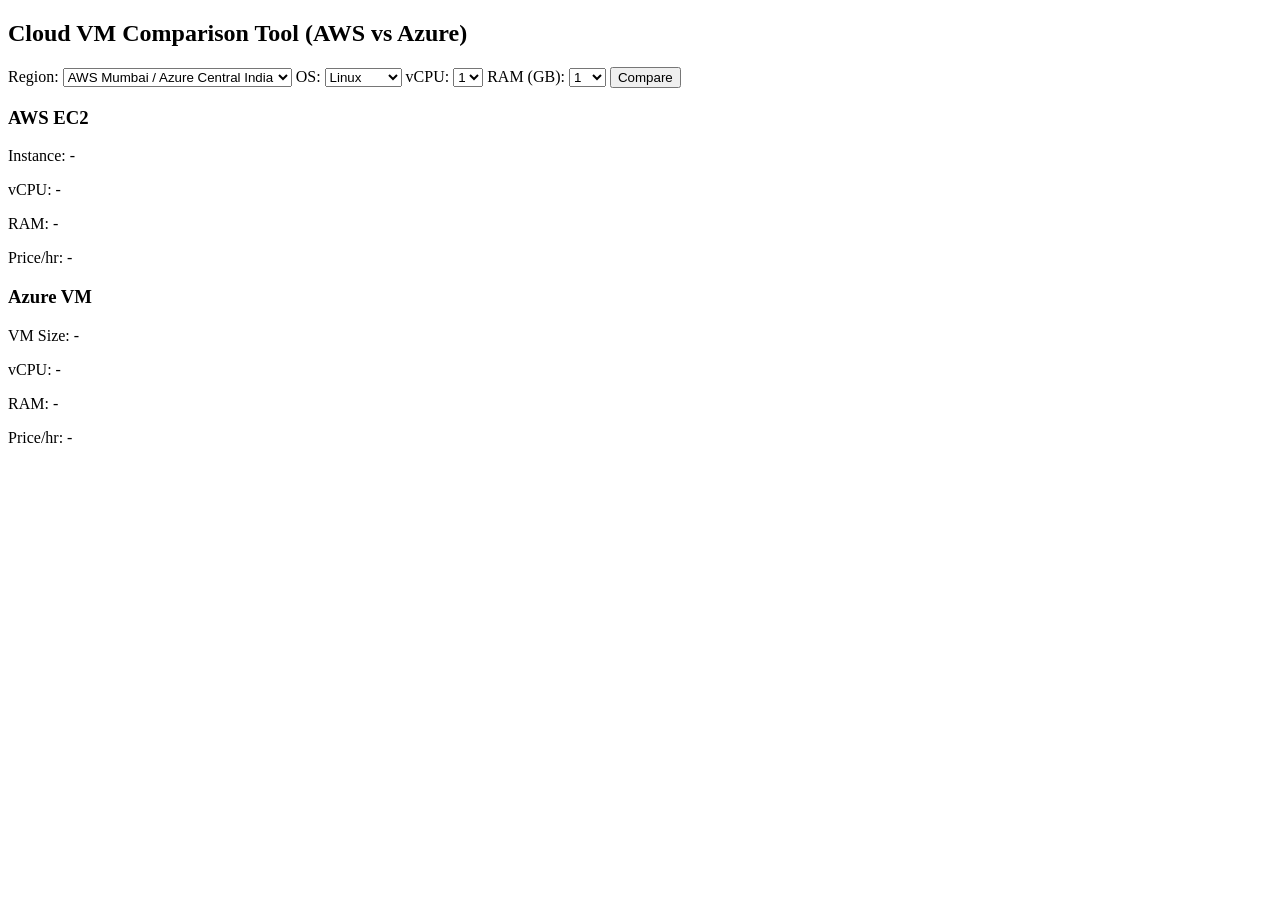
==== index.html @ 837db91a "Create index.html" ====
<!DOCTYPE html>
<html>
<head>
    <title>Cloud VM Comparison</title>
    <link rel="stylesheet" href="style.css">
</head>
<body>

<h2>Cloud VM Comparison Tool (AWS vs Azure)</h2>

<div class="filters">
    <label>Region:</label>
    <select id="region">
        <option value="ap-south-1">AWS Mumbai / Azure Central India</option>
        <option value="us-east-1">AWS N. Virginia / Azure East US</option>
    </select>

    <label>OS:</label>
    <select id="os">
        <option value="Linux">Linux</option>
        <option value="Windows">Windows</option>
    </select>

    <label>vCPU:</label>
    <select id="cpu">
        <option>1</option>
        <option>2</option>
        <option>4</option>
        <option>8</option>
    </select>

    <label>RAM (GB):</label>
    <select id="ram">
        <option>1</option>
        <option>2</option>
        <option>4</option>
        <option>8</option>
        <option>16</option>
    </select>

    <button onclick="compare()">Compare</button>
</div>

<div class="results">
    <div class="panel">
        <h3>AWS EC2</h3>
        <p id="awsInstance">Instance: -</p>
        <p id="awsCpu">vCPU: -</p>
        <p id="awsRam">RAM: -</p>
        <p id="awsPrice">Price/hr: -</p>
    </div>

    <div class="panel">
        <h3>Azure VM</h3>
        <p id="azInstance">VM Size: -</p>
        <p id="azCpu">vCPU: -</p>
        <p id="azRam">RAM: -</p>
        <p id="azPrice">Price/hr: -</p>
    </div>
</div>

<script src="script.js"></script>
</body>
</html>
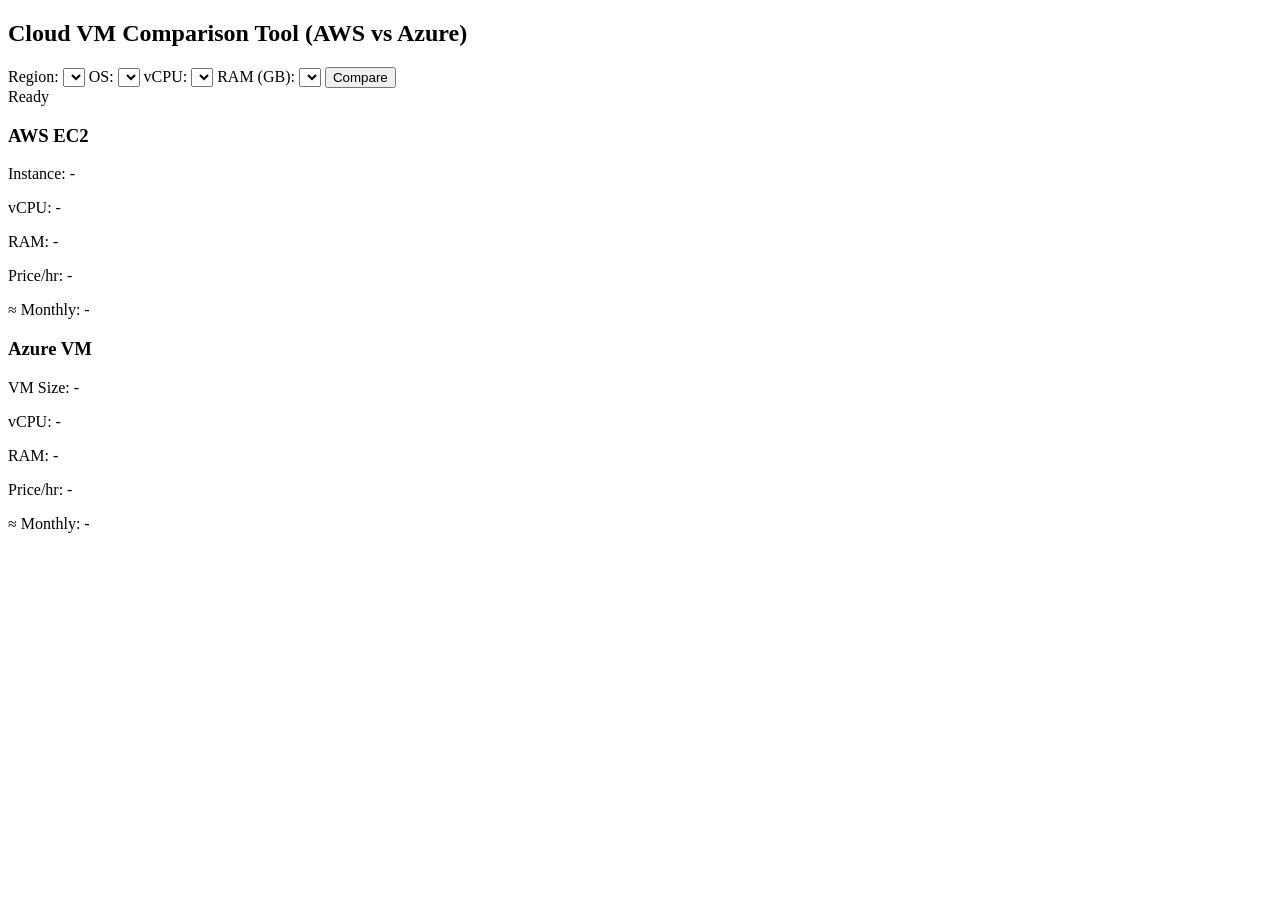
==== commit 2fe83b22: "Update index.html" ====
--- a/index.html
+++ b/index.html
@@ -1,64 +1,54 @@
+
 <!DOCTYPE html>
-<html>
+<html lang="en">
 <head>
-    <title>Cloud VM Comparison</title>
-    <link rel="stylesheet" href="style.css">
+  <meta charset="utf-8" />
+  <meta name="viewport" content="width=device-width,initial-scale=1" />
+  <title>Cloud VM Comparison (AWS vs Azure)</title>
+  <link rel="stylesheet" href="style.css" />
 </head>
 <body>
+  <h2>Cloud VM Comparison Tool (AWS vs Azure)</h2>
 
-<h2>Cloud VM Comparison Tool (AWS vs Azure)</h2>
+  <div class="filters">
+    <div class="row">
+      <label for="region">Region:</label>
+      <select id="region"></select>
 
-<div class="filters">
-    <label>Region:</label>
-    <select id="region">
-        <option value="ap-south-1">AWS Mumbai / Azure Central India</option>
-        <option value="us-east-1">AWS N. Virginia / Azure East US</option>
-    </select>
+      <label for="os">OS:</label>
+      <select id="os"></select>
 
-    <label>OS:</label>
-    <select id="os">
-        <option value="Linux">Linux</option>
-        <option value="Windows">Windows</option>
-    </select>
+      <label for="cpu">vCPU:</label>
+      <select id="cpu"></select>
 
-    <label>vCPU:</label>
-    <select id="cpu">
-        <option>1</option>
-        <option>2</option>
-        <option>4</option>
-        <option>8</option>
-    </select>
+      <label for="ram">RAM (GB):</label>
+      <select id="ram"></select>
 
-    <label>RAM (GB):</label>
-    <select id="ram">
-        <option>1</option>
-        <option>2</option>
-        <option>4</option>
-        <option>8</option>
-        <option>16</option>
-    </select>
+      <button id="compareBtn" onclick="compare()">Compare</button>
+    </div>
+    <div id="status" class="status">Ready</div>
+  </div>
 
-    <button onclick="compare()">Compare</button>
-</div>
-
-<div class="results">
+  <div class="results">
     <div class="panel">
-        <h3>AWS EC2</h3>
-        <p id="awsInstance">Instance: -</p>
-        <p id="awsCpu">vCPU: -</p>
-        <p id="awsRam">RAM: -</p>
-        <p id="awsPrice">Price/hr: -</p>
+      <h3>AWS EC2</h3>
+      <p id="awsInstance">Instance: -</p>
+      <p id="awsCpu">vCPU: -</p>
+      <p id="awsRam">RAM: -</p>
+      <p id="awsPrice">Price/hr: -</p>
+      <p id="awsMonthly">≈ Monthly: -</p>
     </div>
 
     <div class="panel">
-        <h3>Azure VM</h3>
-        <p id="azInstance">VM Size: -</p>
-        <p id="azCpu">vCPU: -</p>
-        <p id="azRam">RAM: -</p>
-        <p id="azPrice">Price/hr: -</p>
+      <h3>Azure VM</h3>
+      <p id="azInstance">VM Size: -</p>
+      <p id="azCpu">vCPU: -</p>
+      <p id="azRam">RAM: -</p>
+      <p id="azPrice">Price/hr: -</p>
+      <p id="azMonthly">≈ Monthly: -</p>
     </div>
-</div>
+  </div>
 
-<script src="script.js"></script>
+  <script src="script.js"></script>
 </body>
 </html>
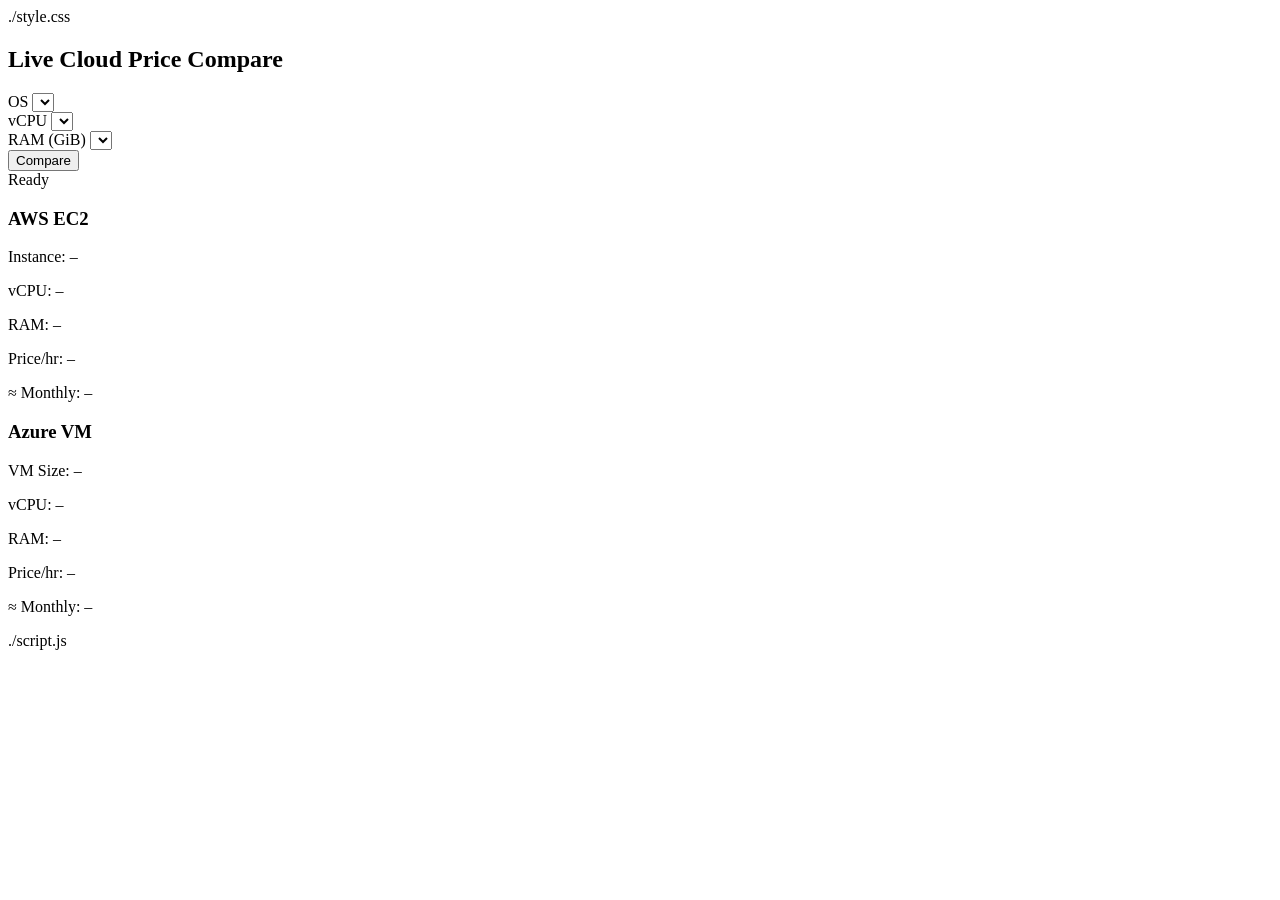
==== commit da172fa1: "Update index.html" ====
--- a/index.html
+++ b/index.html
@@ -1,30 +1,32 @@
 
-<!DOCTYPE html>
+<!doctype html>
 <html lang="en">
 <head>
-  <meta charset="utf-8" />
-  <meta name="viewport" content="width=device-width,initial-scale=1" />
-  <title>Cloud VM Comparison (AWS vs Azure)</title>
-  <link rel="stylesheet" href="style.css" />
+  <meta charset="utf-8"/>
+  <title>Cloud Price Compare (AWS vs Azure)</title>
+  <meta name="viewport" content="width=device-width, initial-scale=1"/>
+  ./style.css
 </head>
 <body>
-  <h2>Cloud VM Comparison Tool (AWS vs Azure)</h2>
+  <h2>Live Cloud Price Compare</h2>
 
   <div class="filters">
     <div class="row">
-      <label for="region">Region:</label>
-      <select id="region"></select>
-
-      <label for="os">OS:</label>
-      <select id="os"></select>
-
-      <label for="cpu">vCPU:</label>
-      <select id="cpu"></select>
-
-      <label for="ram">RAM (GB):</label>
-      <select id="ram"></select>
-
-      <button id="compareBtn" onclick="compare()">Compare</button>
+      <div>
+        <label for="os">OS</label>
+        <select id="os"></select>
+      </div>
+      <div>
+        <label for="cpu">vCPU</label>
+        <select id="cpu"></select>
+      </div>
+      <div>
+        <label for="ram">RAM (GiB)</label>
+        <select id="ram"></select>
+      </div>
+      <div>
+        <button id="compareBtn" onclick="compare()">Compare</button>
+      </div>
     </div>
     <div id="status" class="status">Ready</div>
   </div>
@@ -32,23 +34,23 @@
   <div class="results">
     <div class="panel">
       <h3>AWS EC2</h3>
-      <p id="awsInstance">Instance: -</p>
-      <p id="awsCpu">vCPU: -</p>
-      <p id="awsRam">RAM: -</p>
-      <p id="awsPrice">Price/hr: -</p>
-      <p id="awsMonthly">≈ Monthly: -</p>
+      <p id="awsInstance">Instance: –</p>
+      <p id="awsCpu">vCPU: –</p>
+      <p id="awsRam">RAM: –</p>
+      <p id="awsPrice">Price/hr: –</p>
+      <p id="awsMonthly">≈ Monthly: –</p>
     </div>
 
     <div class="panel">
       <h3>Azure VM</h3>
-      <p id="azInstance">VM Size: -</p>
-      <p id="azCpu">vCPU: -</p>
-      <p id="azRam">RAM: -</p>
-      <p id="azPrice">Price/hr: -</p>
-      <p id="azMonthly">≈ Monthly: -</p>
+      <p id="azInstance">VM Size: –</p>
+      <p id="azCpu">vCPU: –</p>
+      <p id="azRam">RAM: –</p>
+      <p id="azPrice">Price/hr: –</p>
+      <p id="azMonthly">≈ Monthly: –</p>
     </div>
   </div>
 
-  <script src="script.js"></script>
+  ./script.js</script>
 </body>
 </html>
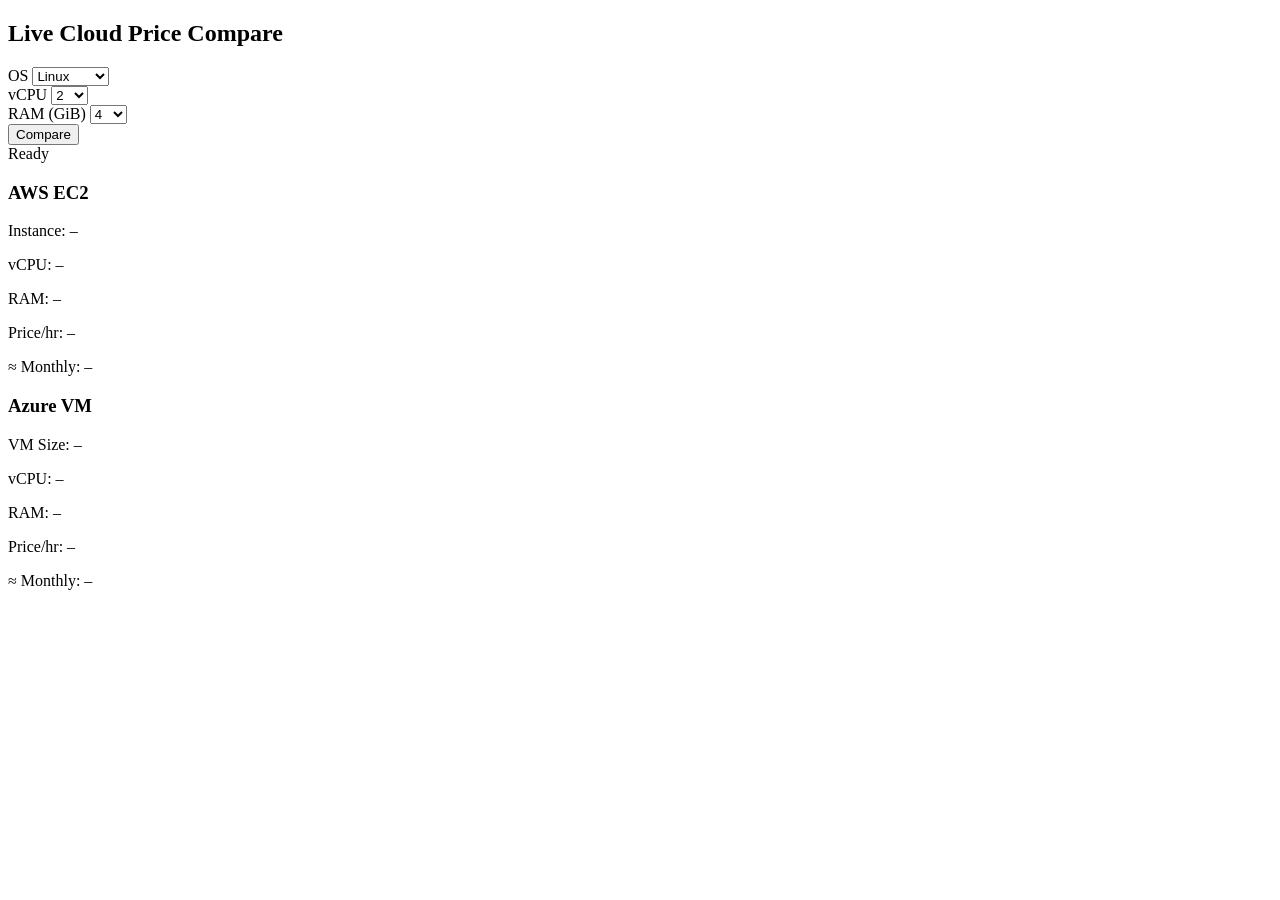
==== commit 579819b6: "Update index.html" ====
--- a/index.html
+++ b/index.html
@@ -5,7 +5,7 @@
   <meta charset="utf-8"/>
   <title>Cloud Price Compare (AWS vs Azure)</title>
   <meta name="viewport" content="width=device-width, initial-scale=1"/>
-  ./style.css
+  <link rel="stylesheet" href="style.css">
 </head>
 <body>
   <h2>Live Cloud Price Compare</h2>
@@ -51,6 +51,6 @@
     </div>
   </div>
 
-  ./script.js</script>
+  <script src="script.js" defer></script>
 </body>
 </html>
